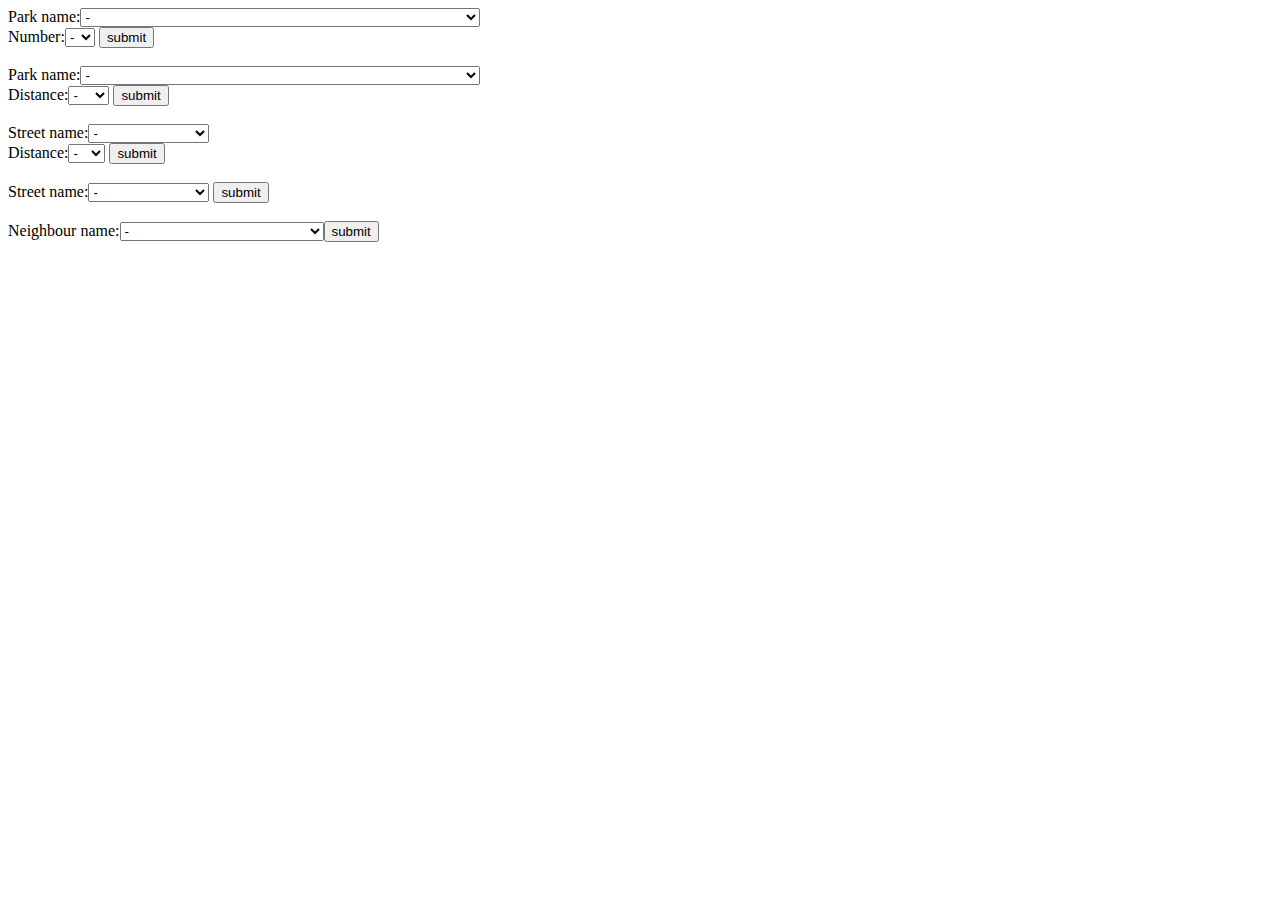
==== testform.html @ fa907aec "query and form" ====
<!DOCTYPE html> 

<html> 

<head> 

<title>form</title> 

</head> 

<body> 

<form name = "search" action="./cgi-bin/query1.py" method="post"> 

Park name:<select name = "PARK_NAME"> 

<option>-</option> 

<option value="St Johns Church">St Johns Church</option> 

<option value="West Princes Street Gardens">West Princes Street Gardens</option> 

<option value="East Princes Street Gardens">East Princes Street Gardens</option> 

<option value="St Andrew Square">St Andrew Square</option> 

<option value="King George V Park">King George V Park</option> 

<option value="Inverleith Park">Inverleith Park</option>  

<option value="Royal Botanic Garden and Arboretum">Royal Botanic Garden and Arboretum</option> 

<option value="Goldonacre Playing Fields George Heriot School Sports Ground">Goldonacre Playing Fields George Heriot School Sports Ground</option> 

<option value="Warriston Cemetery">Warriston Cemetery</option> 

<option value="Warriston recreation ground">Warriston recreation ground</option> 

<option value="Charlotte Square">Charlotte Square</option> 
</select> 


</br>
Number:<select name = "nearest"> 

<option>-</option> 
    
<option value="1">1</option> 
    
<option value="2">2</option> 
    
<option value="3">3</option> 

    
</select>

<input type = "submit" value="submit"> 
</form>

<form name = "search" action="./cgi-bin/query2.py" method="post"> 
</br>
Park name:<select name = "PARK_NAME"> 

    <option>-</option> 
    
    <option value="St Johns Church">St Johns Church</option> 
    
    <option value="West Princes Street Gardens">West Princes Street Gardens</option> 
    
    <option value="East Princes Street Gardens">East Princes Street Gardens</option> 
    
    <option value="St Andrew Square">St Andrew Square</option> 
    
    <option value="King George V Park">King George V Park</option> 
    
    <option value="Inverleith Park">Inverleith Park</option>  
    
    <option value="Royal Botanic Garden and Arboretum">Royal Botanic Garden and Arboretum</option> 
    
    <option value="Goldonacre Playing Fields George Heriot School Sports Ground">Goldonacre Playing Fields George Heriot School Sports Ground</option> 
    
    <option value="Warriston Cemetery">Warriston Cemetery</option> 
    
    <option value="Warriston recreation ground">Warriston recreation ground</option> 
    
    <option value="Charlotte Square">Charlotte Square</option> 
    </select> 
</br>

Distance:<select name = "Distance"> 

    <option>-</option> 
        
    <option value="0.3">0.3</option> 
        
    <option value="0.5">0.5</option> 
        
    <option value="1.0">1.0</option>
    
    </select>

<input type = "submit" value="submit"> 


</form> 

<form name = "search" action="./cgi-bin/query3.py" method="post"> 
</br>
Street name:<select name = "Streetname"> 

    <option>-</option> 
      

    <option value="Princess Street">Princess Street</option>  

    <option value="Charlotte Street">Charlotte Street</option>  

    <option value="Queen Street">Queen Street</option>  

    <option value="Rose Street">Rose Street</option>  

    <option value="George Street">George Street</option>  

    <option value="Hill Street">Hill Street</option>  

    <option value="Eyre Place">Eyre Place</option>  

    <option value="Cannon street">Cannon street</option>  

    <option value="Henderson Row">Henderson Row</option>  

    <option value="Glenogle Road">Glenogle Road</option>  

    <option value="Brandon Terrace">Brandon Terrace</option>

    </select> 
</br>

Distance:<select name = "distance"> 

    <option>-</option> 
        
    <option value="30">30</option> 
        
    <option value="50">50</option> 
        
    <option value="80">80</option>
    
    </select>

<input type = "submit" value="submit"> 


</form> 

<form name = "search" action="./cgi-bin/query4.py" method="post"> 
</br>
Street name:<select name = "Streetname"> 

    <option>-</option> 
      

    <option value="Princess Street">Princess Street</option>  

    <option value="Charlotte Street">Charlotte Street</option>  

    <option value="Queen Street">Queen Street</option>  

    <option value="Rose Street">Rose Street</option>  

    <option value="George Street">George Street</option>  

    <option value="Hill Street">Hill Street</option>  

    <option value="Eyre Place">Eyre Place</option>  

    <option value="Cannon street">Cannon street</option>  

    <option value="Henderson Row">Henderson Row</option>  

    <option value="Glenogle Road">Glenogle Road</option>  

    <option value="Brandon Terrace">Brandon Terrace</option>

    </select> 


<input type = "submit" value="submit"> 
</form> 






<form name = "search" action="./cgi-bin/query5.py" method="post"> 
</br>
Neighbour name:<select name = "datazone"> 

    <option>-</option> 

<option value="Old Town">Old Town</option>  

<option value="Princes Street and Leith Street">Princes Street and Leith Street</option>  

<option value=" New Town">New Town</option>  

<option value="Canonmills">Canonmills</option>  

<option value=" Powderhall">Powderhall</option>  

<option value="Stockbridge">Stockbridge</option>  

<option value="Comely Bank">Comely Bank</option>  

<option value="Craiglith">Craiglith</option>  

<option value="Deans Village">Deans Village</option>  

<option value="Inverleith"> Inverleith</option>  

<option value="Goldenacre">Goldenacre</option> 

<option value="Warriston"> Warriston</option> 

<option value="Warriston"> Warriston</option> 

<input type = "submit" value="submit"> 
</form> 

</body> 

</html>
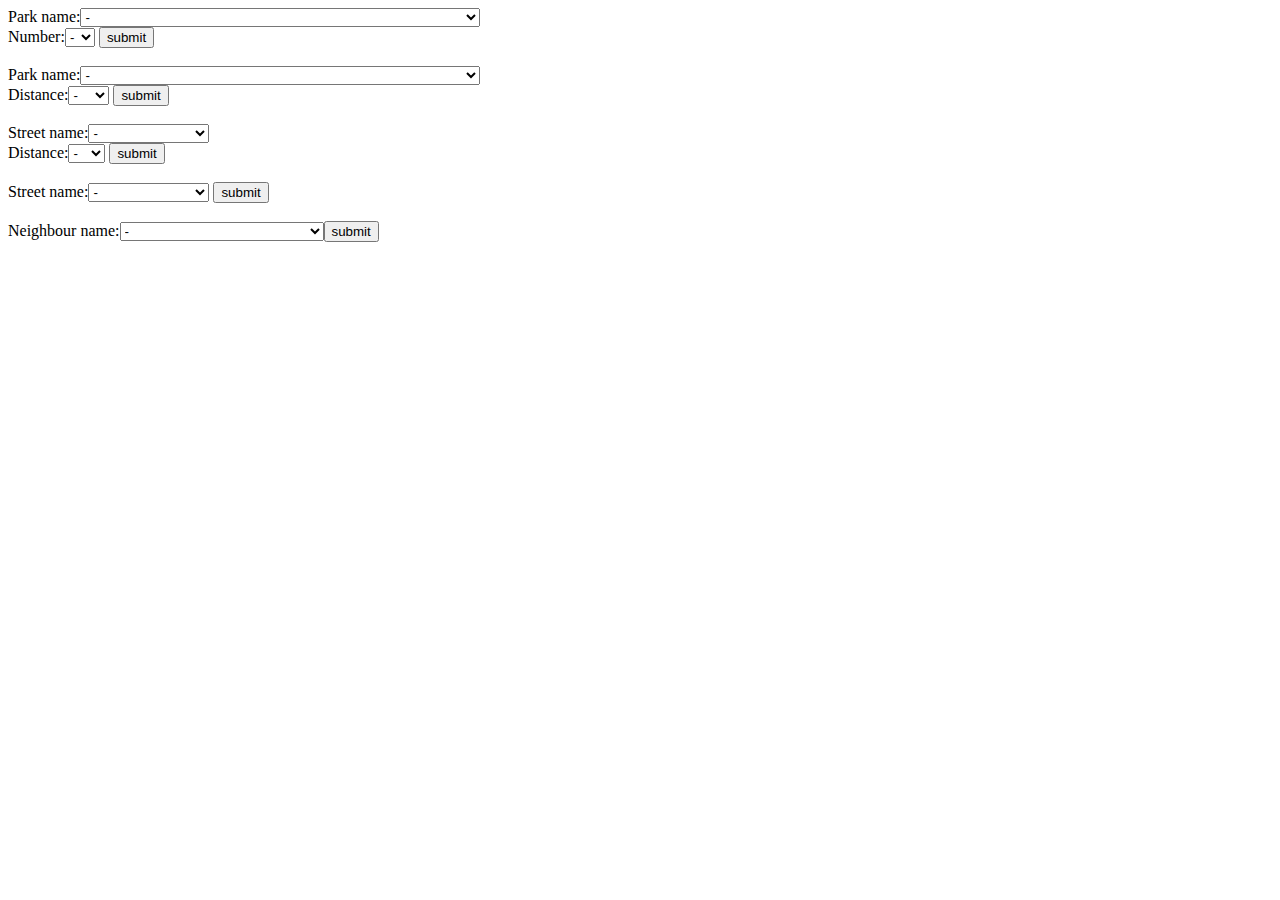
==== commit b3f503e6: "website" ====
--- a/testform.html
+++ b/testform.html
@@ -10,7 +10,7 @@
 
 <body> 
 
-<form name = "search" action="./cgi-bin/query1.py" method="post"> 
+<form name = "search" action="../cgi-bin/query1.py" method="post"> 
 
 Park name:<select name = "PARK_NAME"> 
 
@@ -57,7 +57,7 @@
 <input type = "submit" value="submit"> 
 </form>
 
-<form name = "search" action="./cgi-bin/query2.py" method="post"> 
+<form name = "search" action="../cgi-bin/query2.py" method="post"> 
 </br>
 Park name:<select name = "PARK_NAME"> 
 
@@ -104,7 +104,7 @@
 
 </form> 
 
-<form name = "search" action="./cgi-bin/query3.py" method="post"> 
+<form name = "search" action="../cgi-bin/query3.py" method="post"> 
 </br>
 Street name:<select name = "Streetname"> 
 
@@ -153,7 +153,7 @@
 
 </form> 
 
-<form name = "search" action="./cgi-bin/query4.py" method="post"> 
+<form name = "search" action="../cgi-bin/query4.py" method="post"> 
 </br>
 Street name:<select name = "Streetname"> 
 
@@ -193,7 +193,7 @@
 
 
 
-<form name = "search" action="./cgi-bin/query5.py" method="post"> 
+<form name = "search" action="../cgi-bin/query5.py" method="post"> 
 </br>
 Neighbour name:<select name = "datazone"> 
 
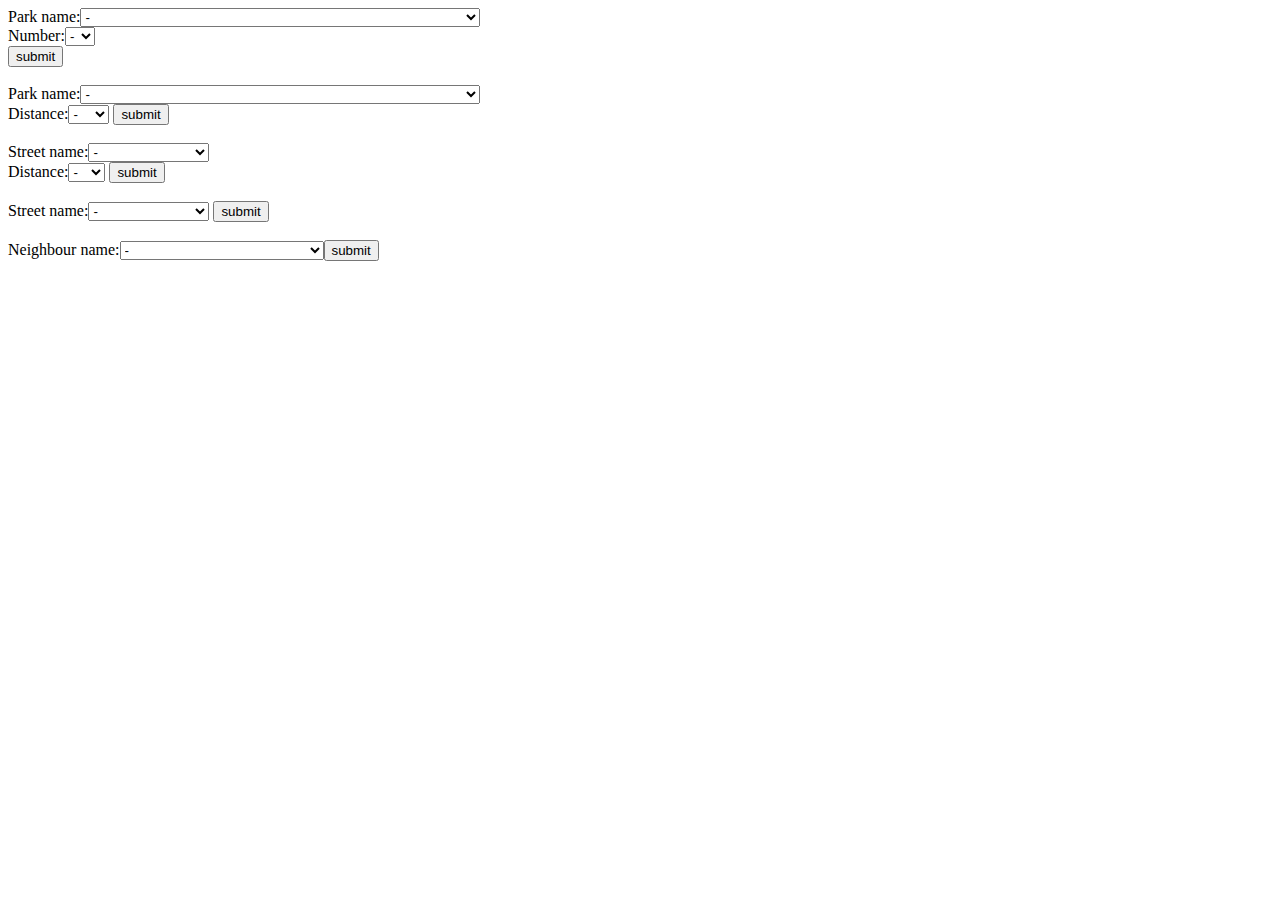
==== commit b927e86c: "changes" ====
--- a/testform.html
+++ b/testform.html
@@ -10,11 +10,9 @@
 
 <body> 
 
-<form name = "search" action="../cgi-bin/query1.py" method="post"> 
-
-Park name:<select name = "PARK_NAME"> 
-
-<option>-</option> 
+<form name = "search" action="../cgi-bin/query1.py" method="post" target="my_iframe"> 
+
+Park name:<select name = "PARK_NAME"> <option>-</option> 
 
 <option value="St Johns Church">St Johns Church</option> 
 
@@ -38,24 +36,20 @@
 
 <option value="Charlotte Square">Charlotte Square</option> 
 </select> 
-
-
-</br>
-Number:<select name = "nearest"> 
-
-<option>-</option> 
-    
+<br>
+Number:<select name = "nearest"> <option>-</option> 
 <option value="1">1</option> 
     
 <option value="2">2</option> 
     
 <option value="3">3</option> 
 
-    
 </select>
-
-<input type = "submit" value="submit"> 
+<div> </div>
+<input type = "submit" value="submit"> 
+
 </form>
+
 
 <form name = "search" action="../cgi-bin/query2.py" method="post"> 
 </br>
